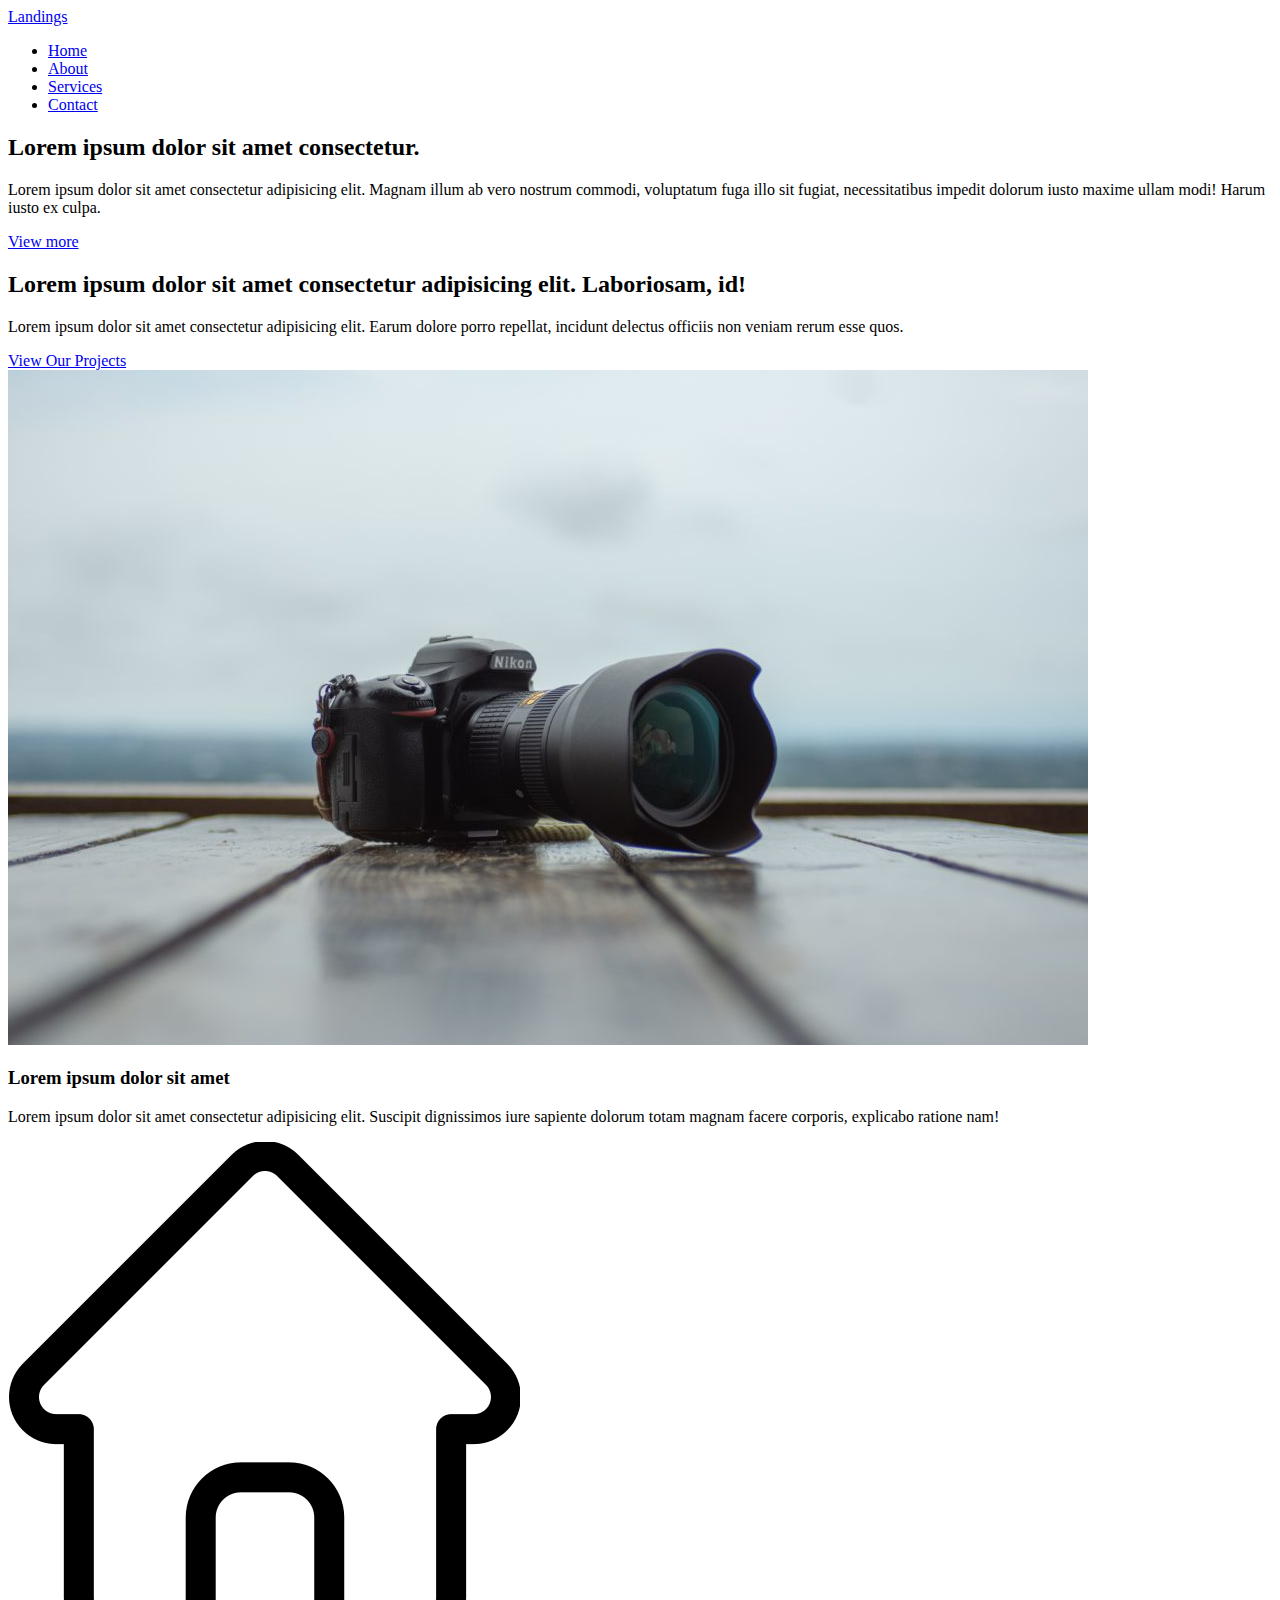
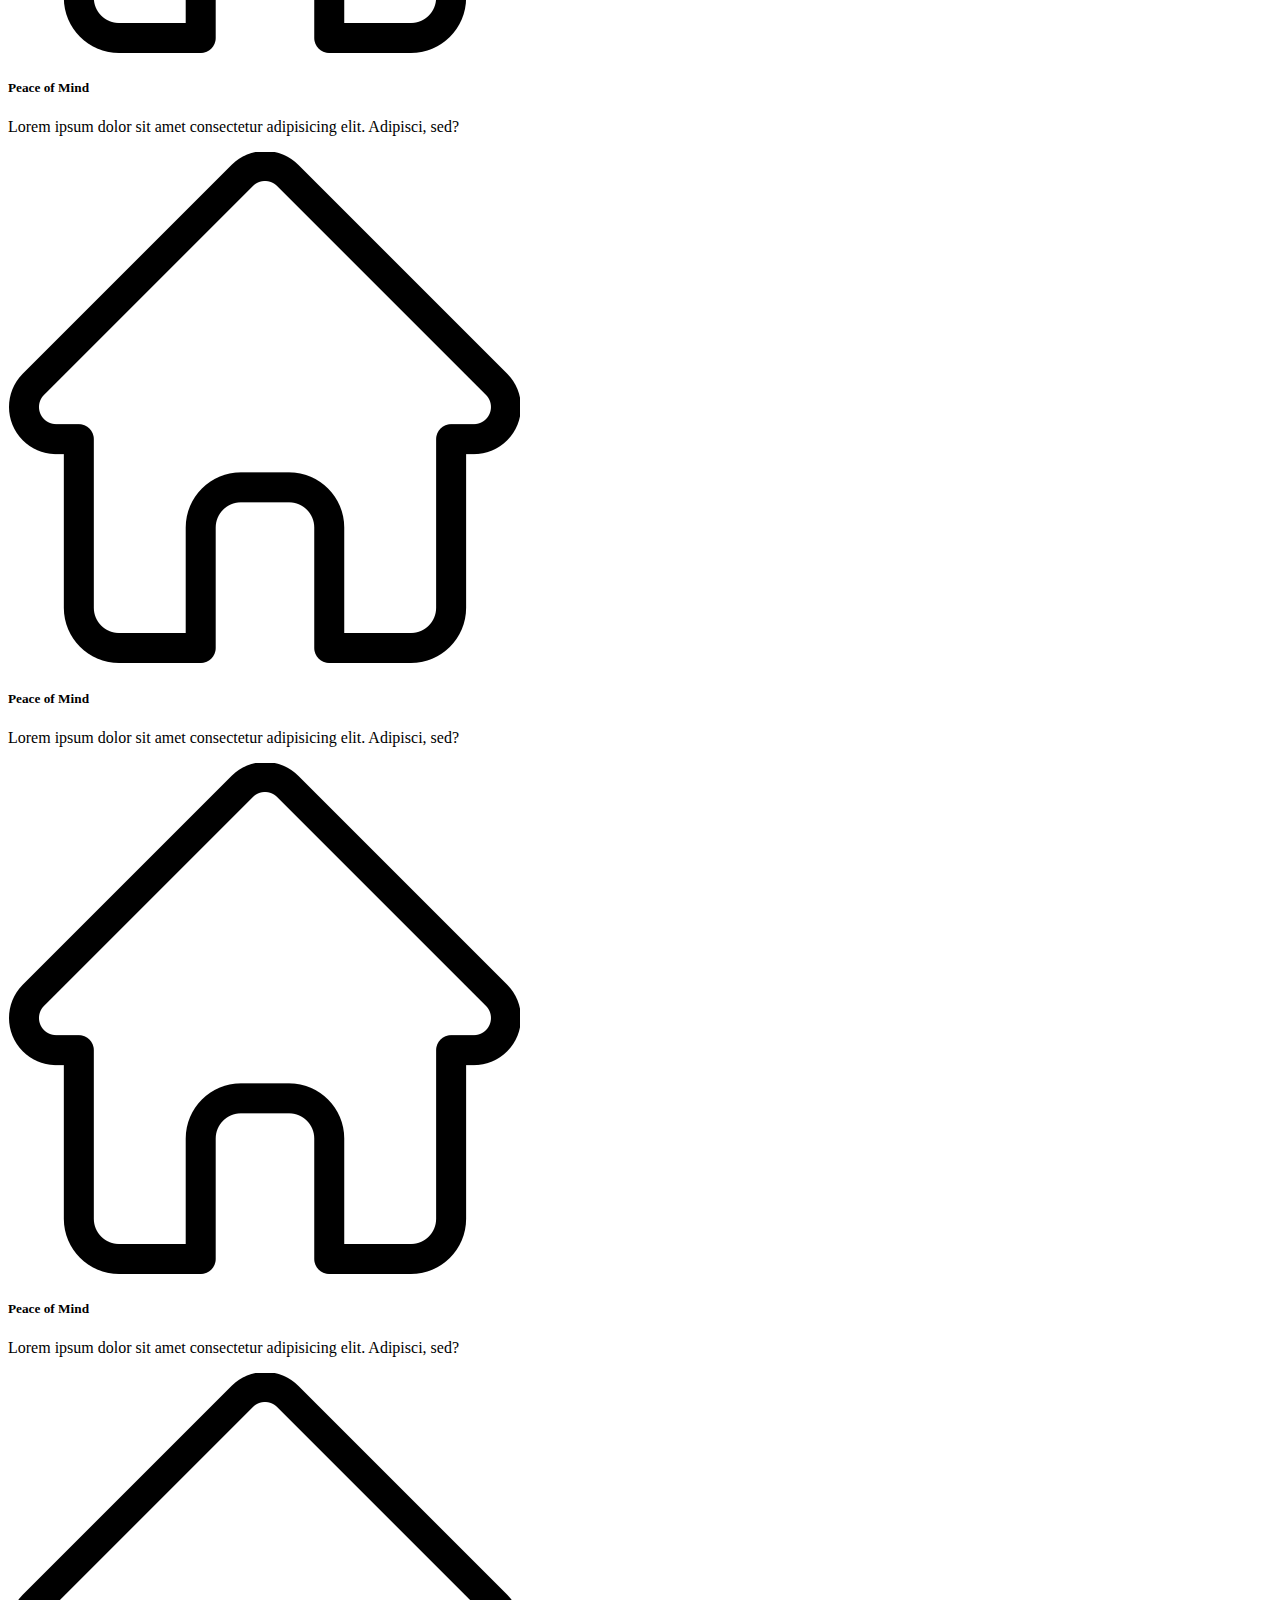
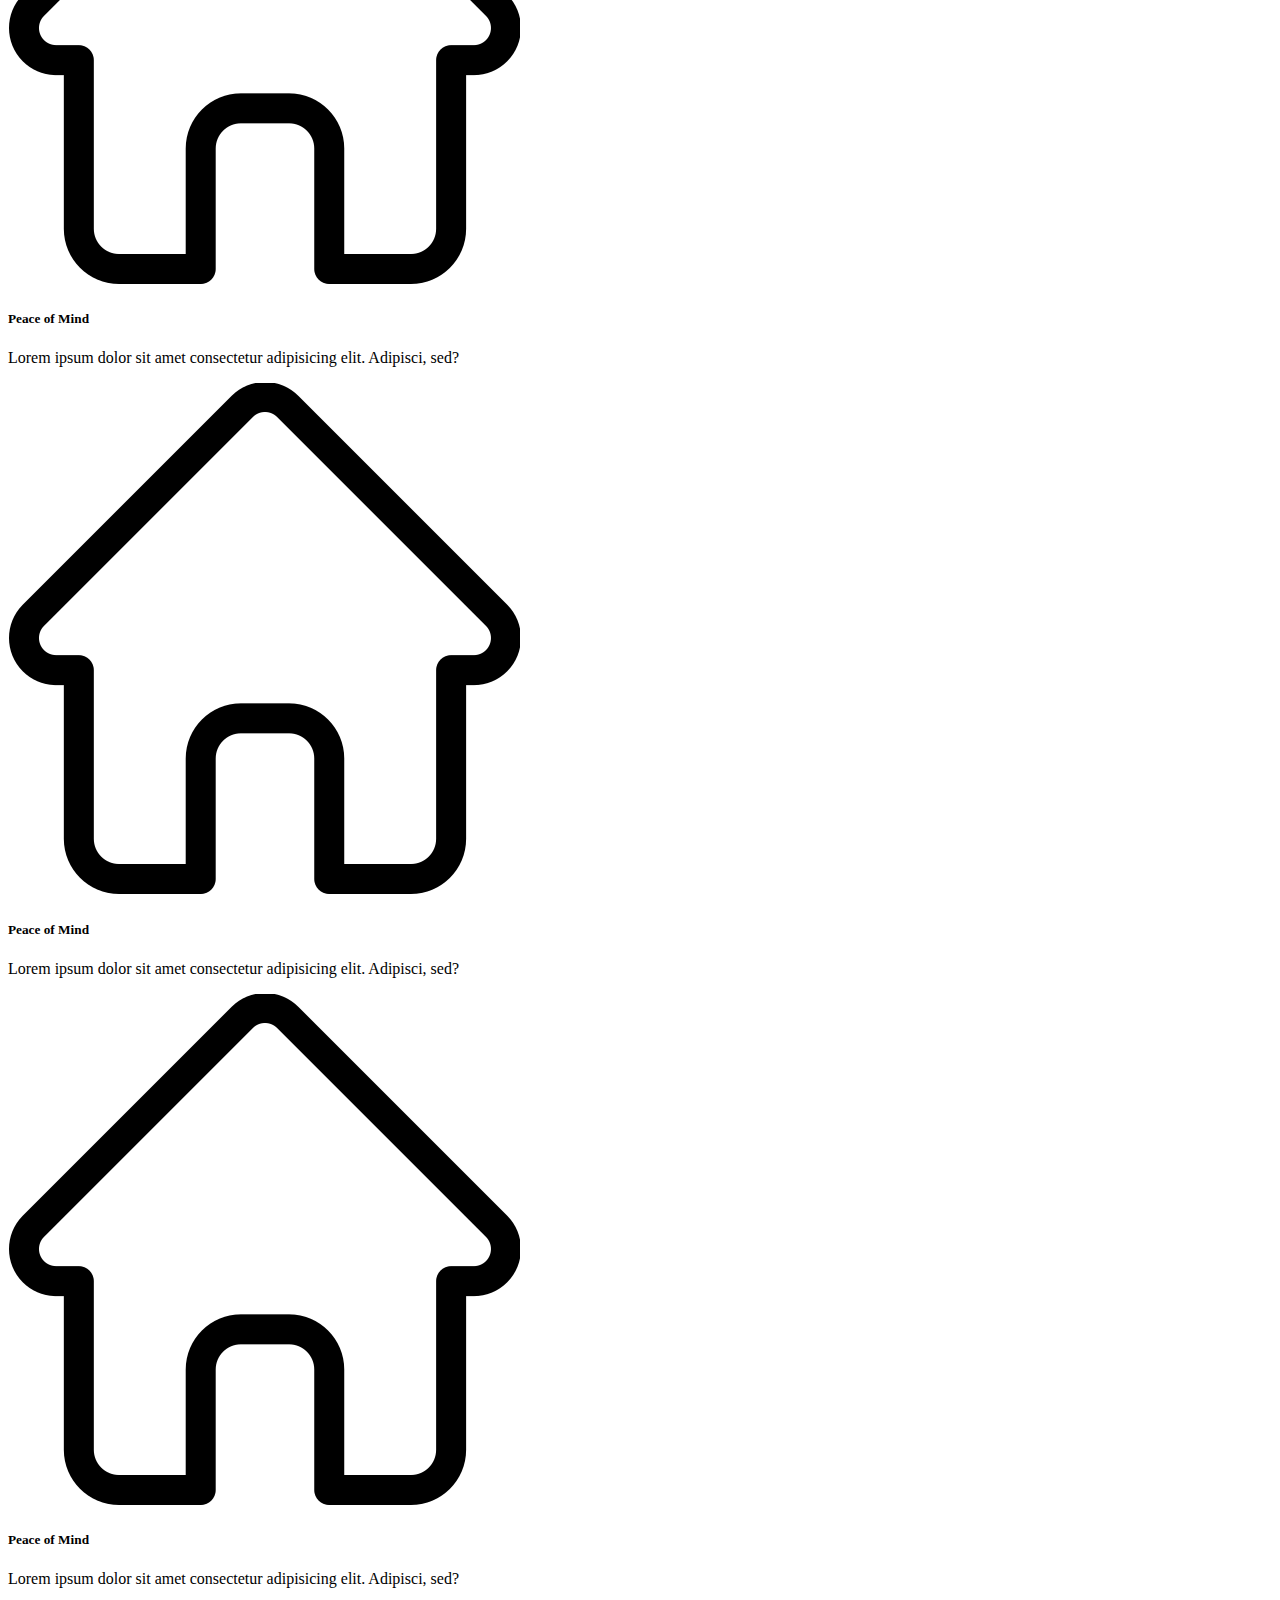
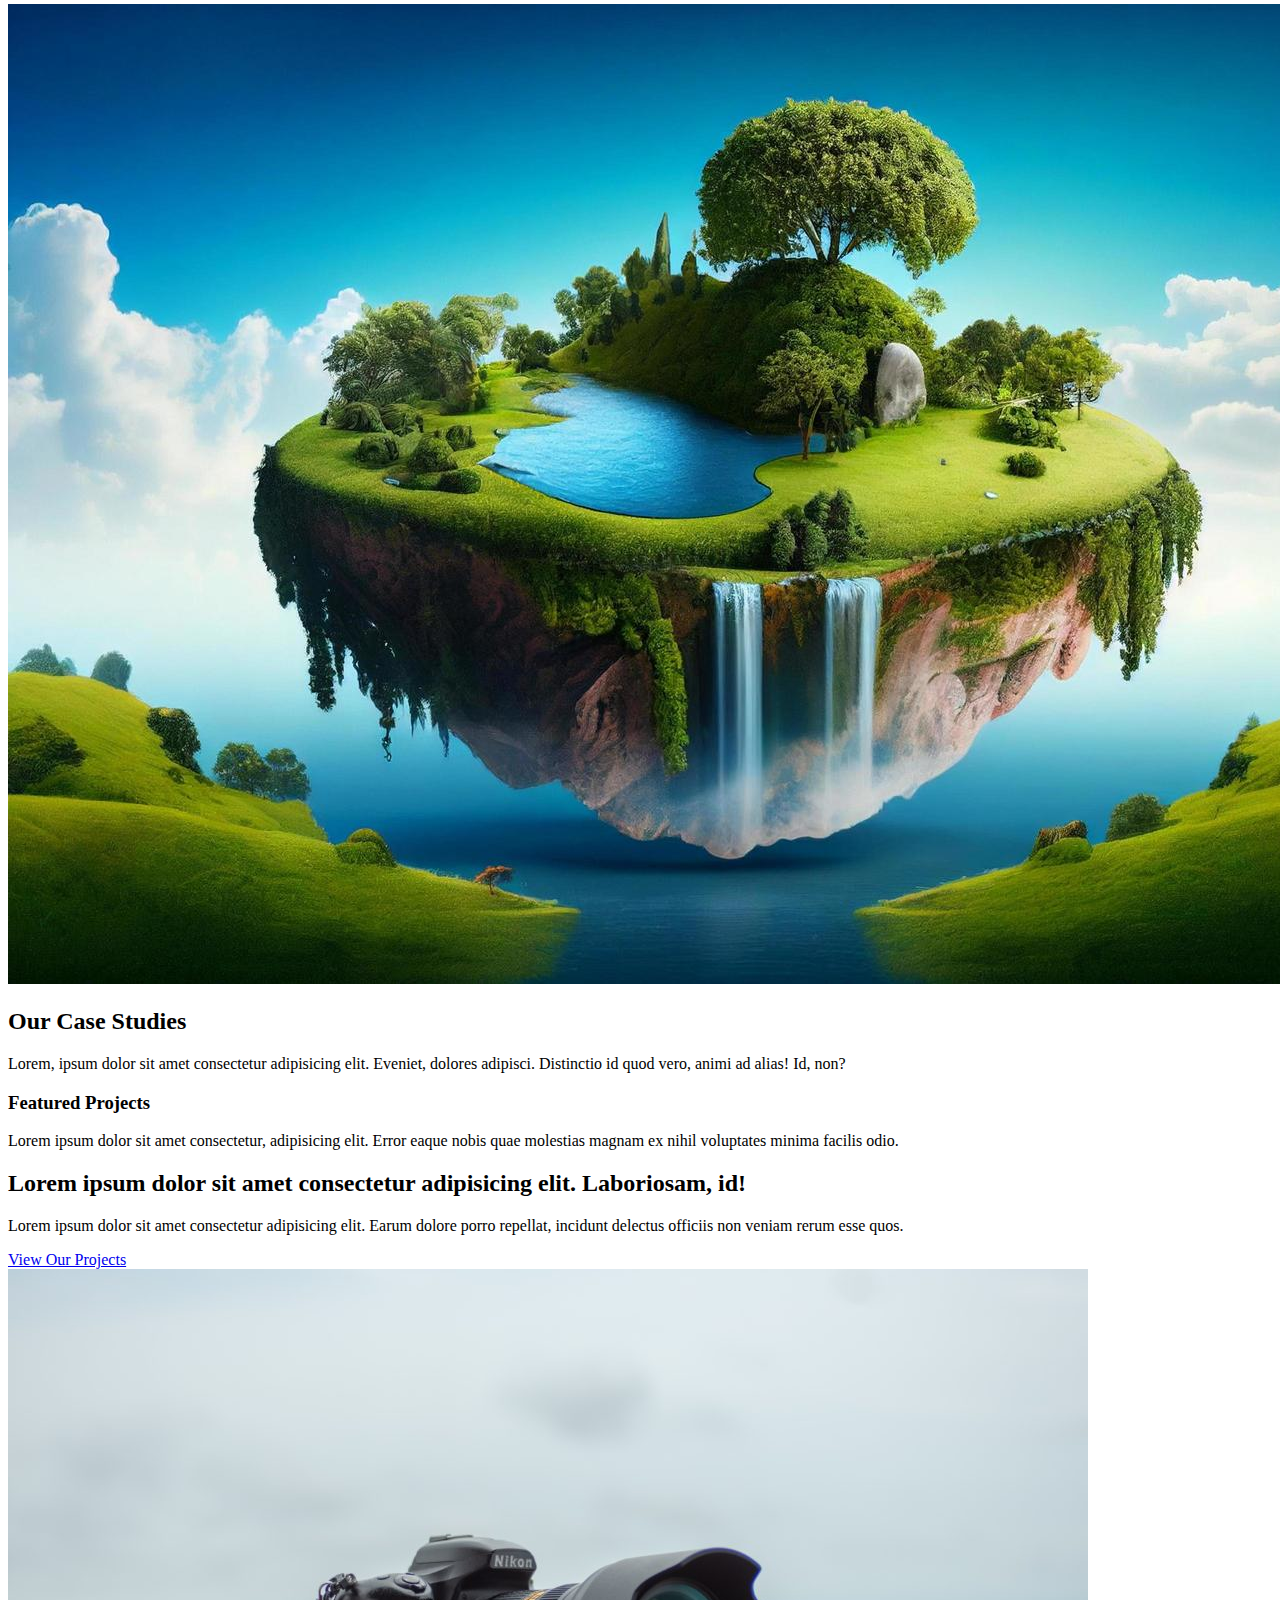
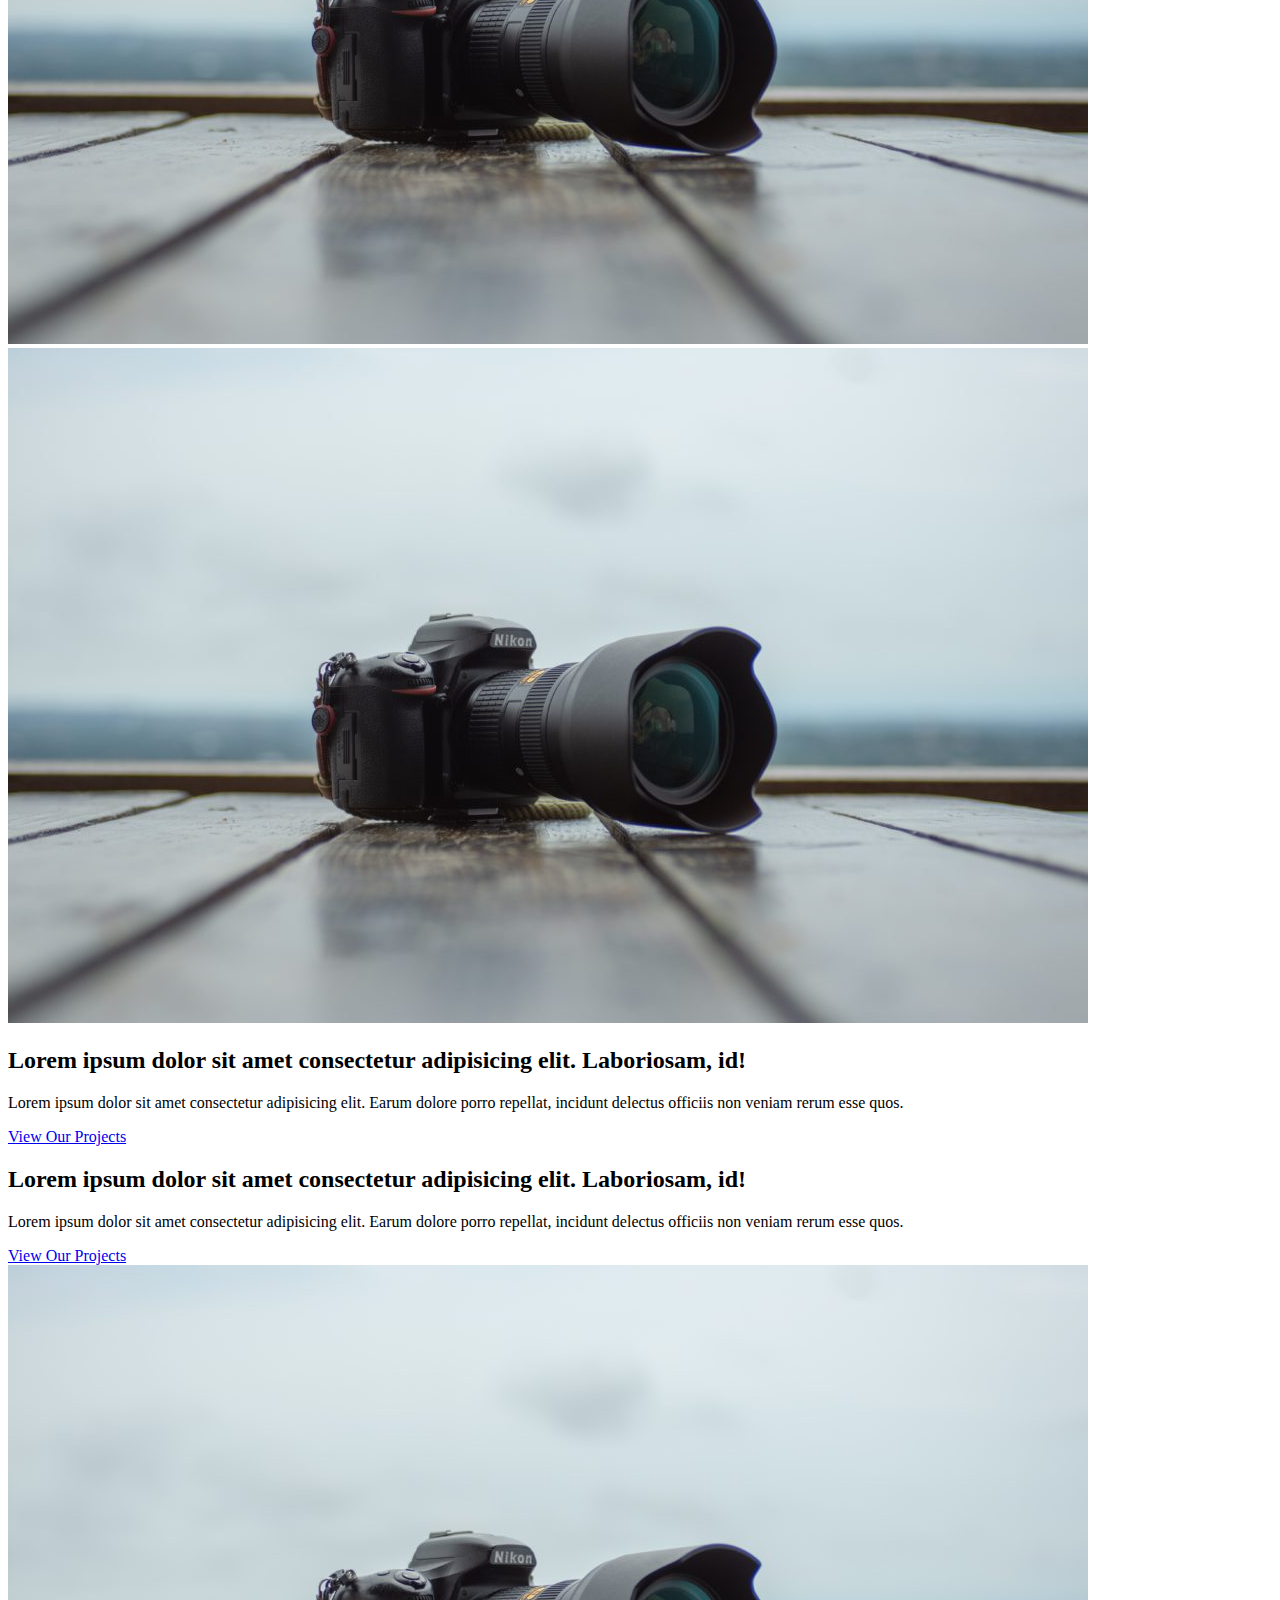
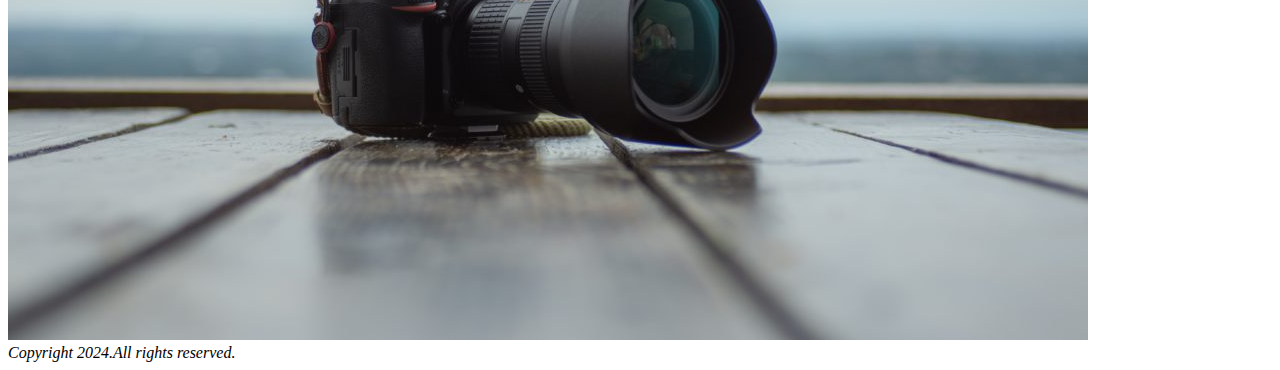
==== Day 1/index.html @ 16bc7459 "HTML & BEM structure" ====
<!DOCTYPE html>
<html lang="en">
  <head>
    <meta charset="UTF-8">
    <meta name="viewport" content="width=device-width, initial-scale=1.0">
    <title>Landings</title>
    <link rel="stylesheet" href="assets/css/style.css">
  </head>
  <body>
    <div class="container">
      <header class="head">
        <div class="head__logo">
          <a href="/" target="_self">Landings</a>
        </div>
        <div class="head__menu">
          <nav class="head__menu__nav">
            <ul class="nav-list">
              <li>
                <a href="/" target="_self">Home</a>
              </li>
              <li>
                <a href="/" target="_self">About</a>
              </li>
              <li>
                <a href="/" target="_self">Services</a>
              </li>
              <li>
                <a href="/" target="_self">Contact</a>
              </li>
            </ul>
          </nav>
        </div>
      </header>

      <section class="bnr-info">
        <div class="bnr-info__inner">
          <h2>Lorem ipsum dolor sit amet consectetur.</h2>
          <p>
            Lorem ipsum dolor sit amet consectetur adipisicing elit. Magnam
            illum ab vero nostrum commodi, voluptatum fuga illo sit fugiat,
            necessitatibus impedit dolorum iusto maxime ullam modi! Harum iusto
            ex culpa.
          </p>
          <div class="main-btn">
            <a href="/" target="_self">View more</a>
          </div>
        </div>
      </section>

      <main>
        <section class="about">
          <div class="blog-info">
            <h2>
              Lorem ipsum dolor sit amet consectetur adipisicing elit.
              Laboriosam, id!
            </h2>
            <p>
              Lorem ipsum dolor sit amet consectetur adipisicing elit. Earum
              dolore porro repellat, incidunt delectus officiis non veniam rerum
              esse quos.
            </p>
            <div class="main-btn">
              <a href="/" target="_self">View Our Projects</a>
            </div>
          </div>
          <div class="blog-img">
            <img
              src="assets/img/digital_camera_photo-1080x675.jpg"
              alt="about-img"
            >
          </div>
        </section>

        <section class="services">
          <div class="compo-title">
            <h3>Lorem ipsum dolor sit amet</h3>
            <p>
              Lorem ipsum dolor sit amet consectetur adipisicing elit. Suscipit
              dignissimos iure sapiente dolorum totam magnam facere corporis,
              explicabo ratione nam!
            </p>
          </div>
          <div class="services__container">
            <div class="services__container__box">
              <div class="icon-box">
                <img src="assets/img/1946488.png" alt="icon">
              </div>
              <h5>Peace of Mind</h5>
              <p>
                Lorem ipsum dolor sit amet consectetur adipisicing elit.
                Adipisci, sed?
              </p>
            </div>
            <div class="services__container__box">
              <div class="icon-box">
                <img src="assets/img/1946488.png" alt="icon" >
              </div>
              <h5>Peace of Mind</h5>
              <p>
                Lorem ipsum dolor sit amet consectetur adipisicing elit.
                Adipisci, sed?
              </p>
            </div>
            <div class="services__container__box">
              <div class="icon-box">
                <img src="assets/img/1946488.png" alt="icon" >
              </div>
              <h5>Peace of Mind</h5>
              <p>
                Lorem ipsum dolor sit amet consectetur adipisicing elit.
                Adipisci, sed?
              </p>
            </div>
            <div class="services__container__box">
              <div class="icon-box">
                <img src="assets/img/1946488.png" alt="icon" >
              </div>
              <h5>Peace of Mind</h5>
              <p>
                Lorem ipsum dolor sit amet consectetur adipisicing elit.
                Adipisci, sed?
              </p>
            </div>
            <div class="services__container__box">
              <div class="icon-box">
                <img src="assets/img/1946488.png" alt="icon" >
              </div>
              <h5>Peace of Mind</h5>
              <p>
                Lorem ipsum dolor sit amet consectetur adipisicing elit.
                Adipisci, sed?
              </p>
            </div>
            <div class="services__container__box">
              <div class="icon-box">
                <img src="assets/img/1946488.png" alt="icon" >
              </div>
              <h5>Peace of Mind</h5>
              <p>
                Lorem ipsum dolor sit amet consectetur adipisicing elit.
                Adipisci, sed?
              </p>
            </div>
          </div>
        </section>

        <section class="video-container">
          <div class="video-container__bg">
            <img
              src="assets/img/fantasy-island-with-waterfalls-3d-illustration-elements-of-this-image-furnished-by-nasa-generative-ai-free-photo.jpg"
              alt="video-img"
            >
          </div>
          <div class="compo-title">
            <h2>Our Case Studies</h2>
            <p>
              Lorem, ipsum dolor sit amet consectetur adipisicing elit. Eveniet,
              dolores adipisci. Distinctio id quod vero, animi ad alias! Id,
              non?
            </p>
          </div>
        </section>

        <section class="featured">
          <div class="compo-title">
            <h3>Featured Projects</h3>
            <p>
              Lorem ipsum dolor sit amet consectetur, adipisicing elit. Error
              eaque nobis quae molestias magnam ex nihil voluptates minima
              facilis odio.
            </p>
          </div>
          <div class="featured__blog">
            <div class="blog-info">
              <h2>
                Lorem ipsum dolor sit amet consectetur adipisicing elit.
                Laboriosam, id!
              </h2>
              <p>
                Lorem ipsum dolor sit amet consectetur adipisicing elit. Earum
                dolore porro repellat, incidunt delectus officiis non veniam
                rerum esse quos.
              </p>
              <div class="main-btn">
                <a href="/" target="_self">View Our Projects</a>
              </div>
            </div>
            <div class="blog-img">
              <img
                src="assets/img/digital_camera_photo-1080x675.jpg"
                alt="about-img"
              >
            </div>
          </div>
          <div class="featured__blog">
            <div class="blog-img">
              <img
                src="assets/img/digital_camera_photo-1080x675.jpg"
                alt="about-img"
              >
            </div>
            <div class="blog-info">
              <h2>
                Lorem ipsum dolor sit amet consectetur adipisicing elit.
                Laboriosam, id!
              </h2>
              <p>
                Lorem ipsum dolor sit amet consectetur adipisicing elit. Earum
                dolore porro repellat, incidunt delectus officiis non veniam
                rerum esse quos.
              </p>
              <div class="main-btn">
                <a href="/" target="_self">View Our Projects</a>
              </div>
            </div>
          </div>
          <div class="featured__blog">
            <div class="blog-info">
              <h2>
                Lorem ipsum dolor sit amet consectetur adipisicing elit.
                Laboriosam, id!
              </h2>
              <p>
                Lorem ipsum dolor sit amet consectetur adipisicing elit. Earum
                dolore porro repellat, incidunt delectus officiis non veniam
                rerum esse quos.
              </p>
              <div class="main-btn">
                <a href="/" target="_self">View Our Projects</a>
              </div>
            </div>
            <div class="blog-img">
              <img
                src="assets/img/digital_camera_photo-1080x675.jpg"
                alt="about-img"
              >
            </div>
          </div>
        </section>
      </main>

      <footer class="bg-blue">
        <address>Copyright 2024.All rights reserved.</address>
      </footer>
    </div>
  </body>
</html>
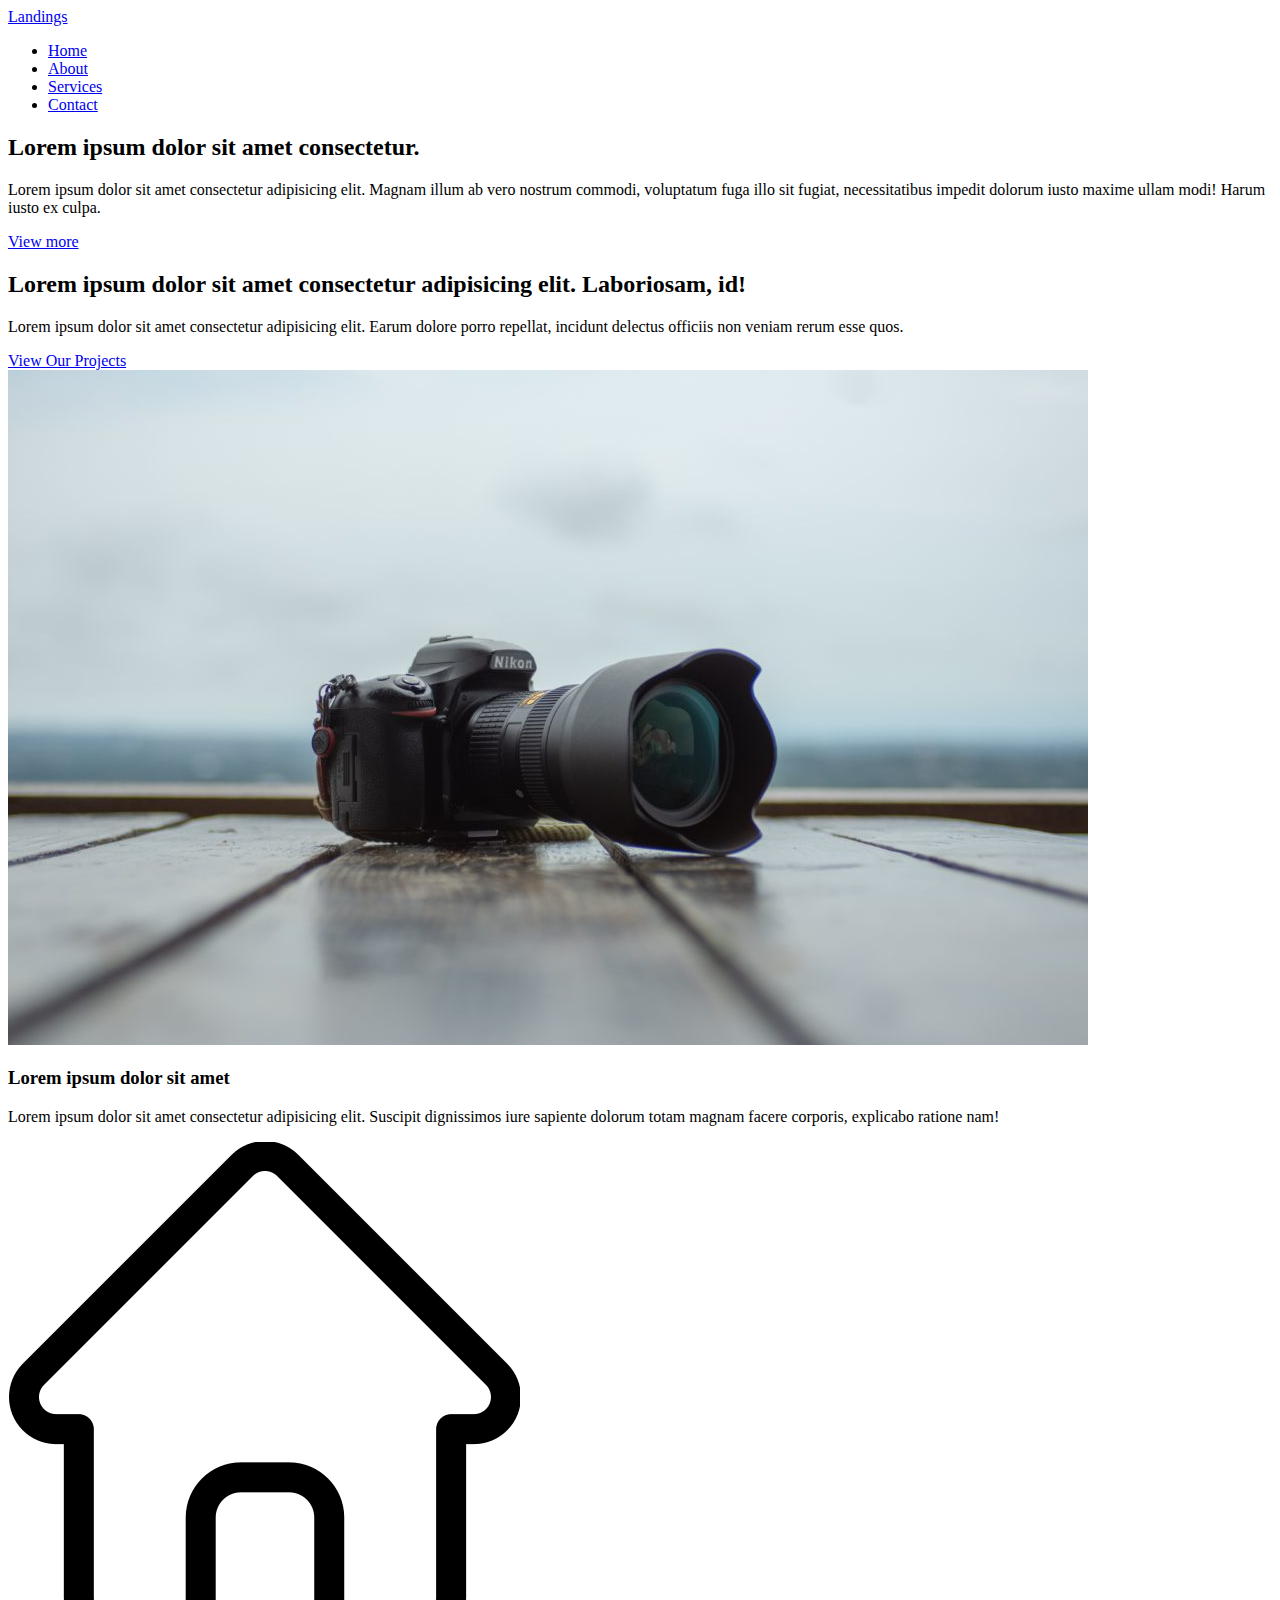
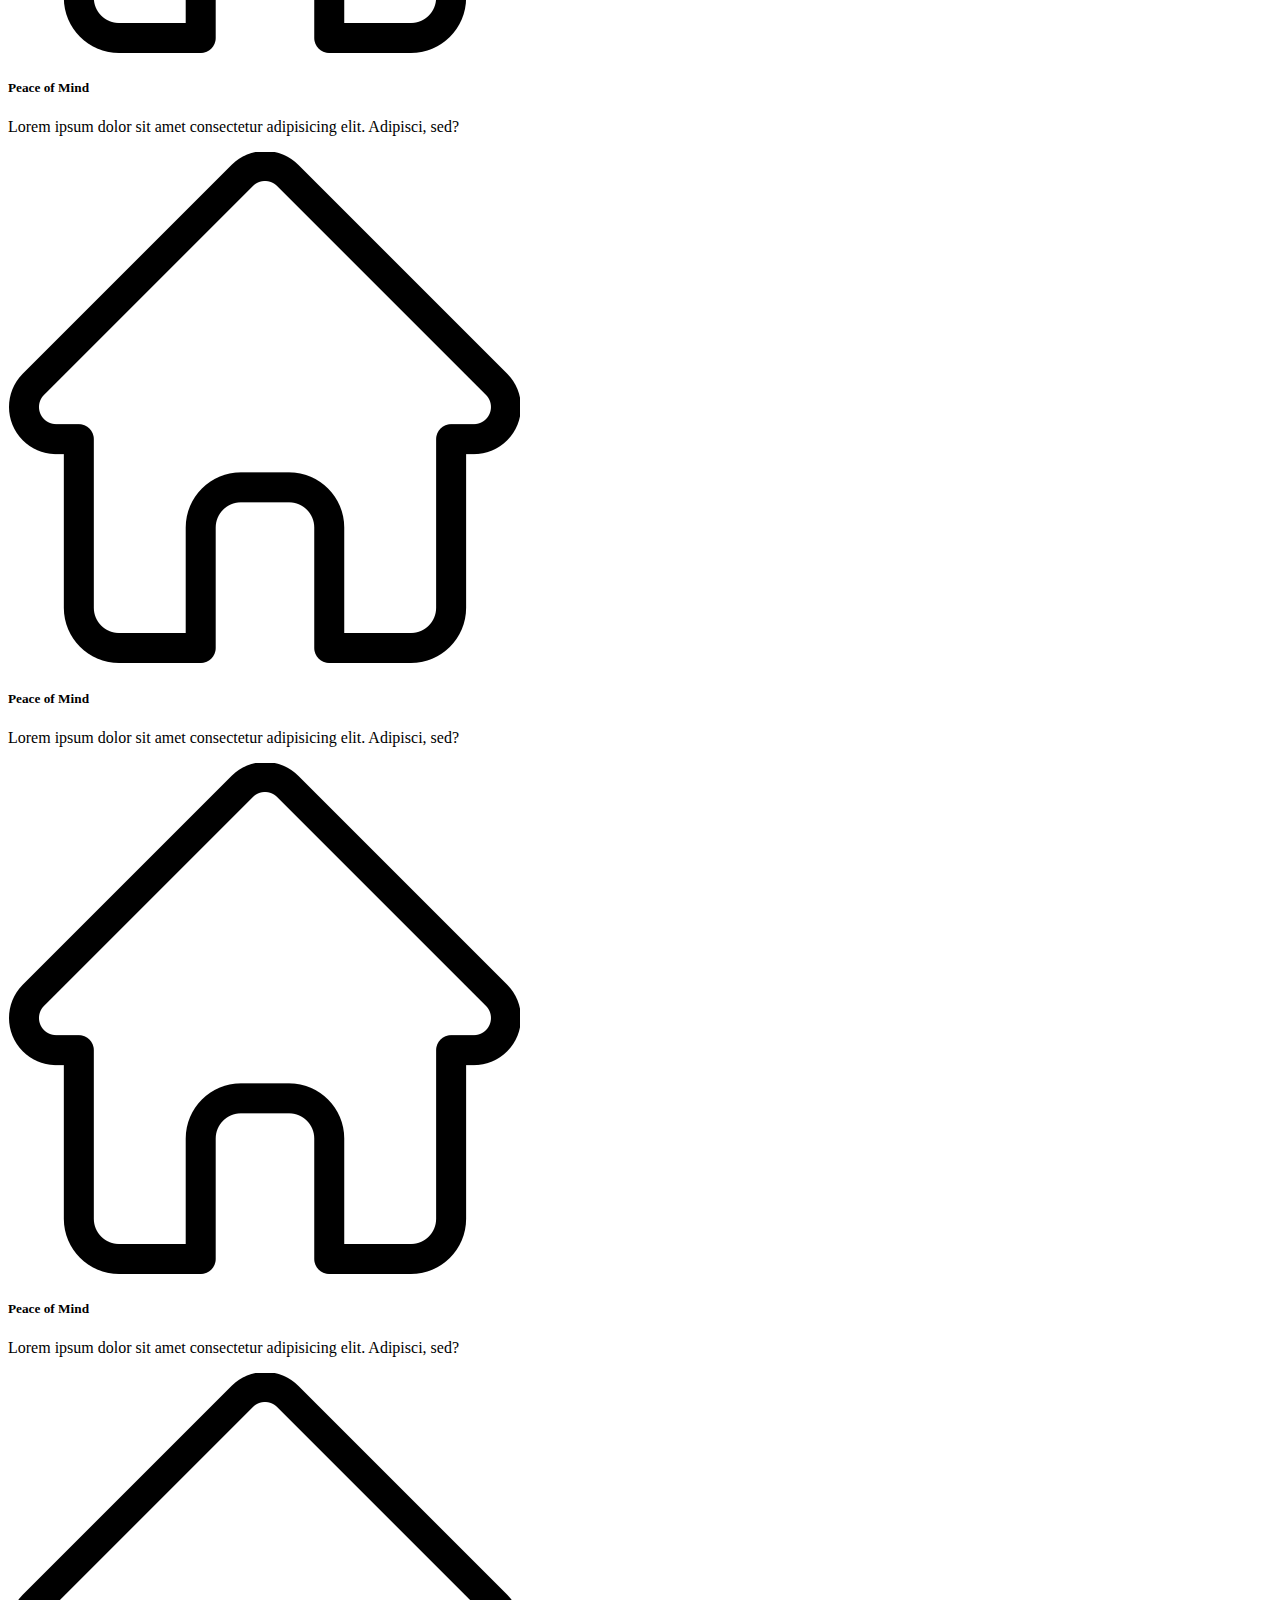
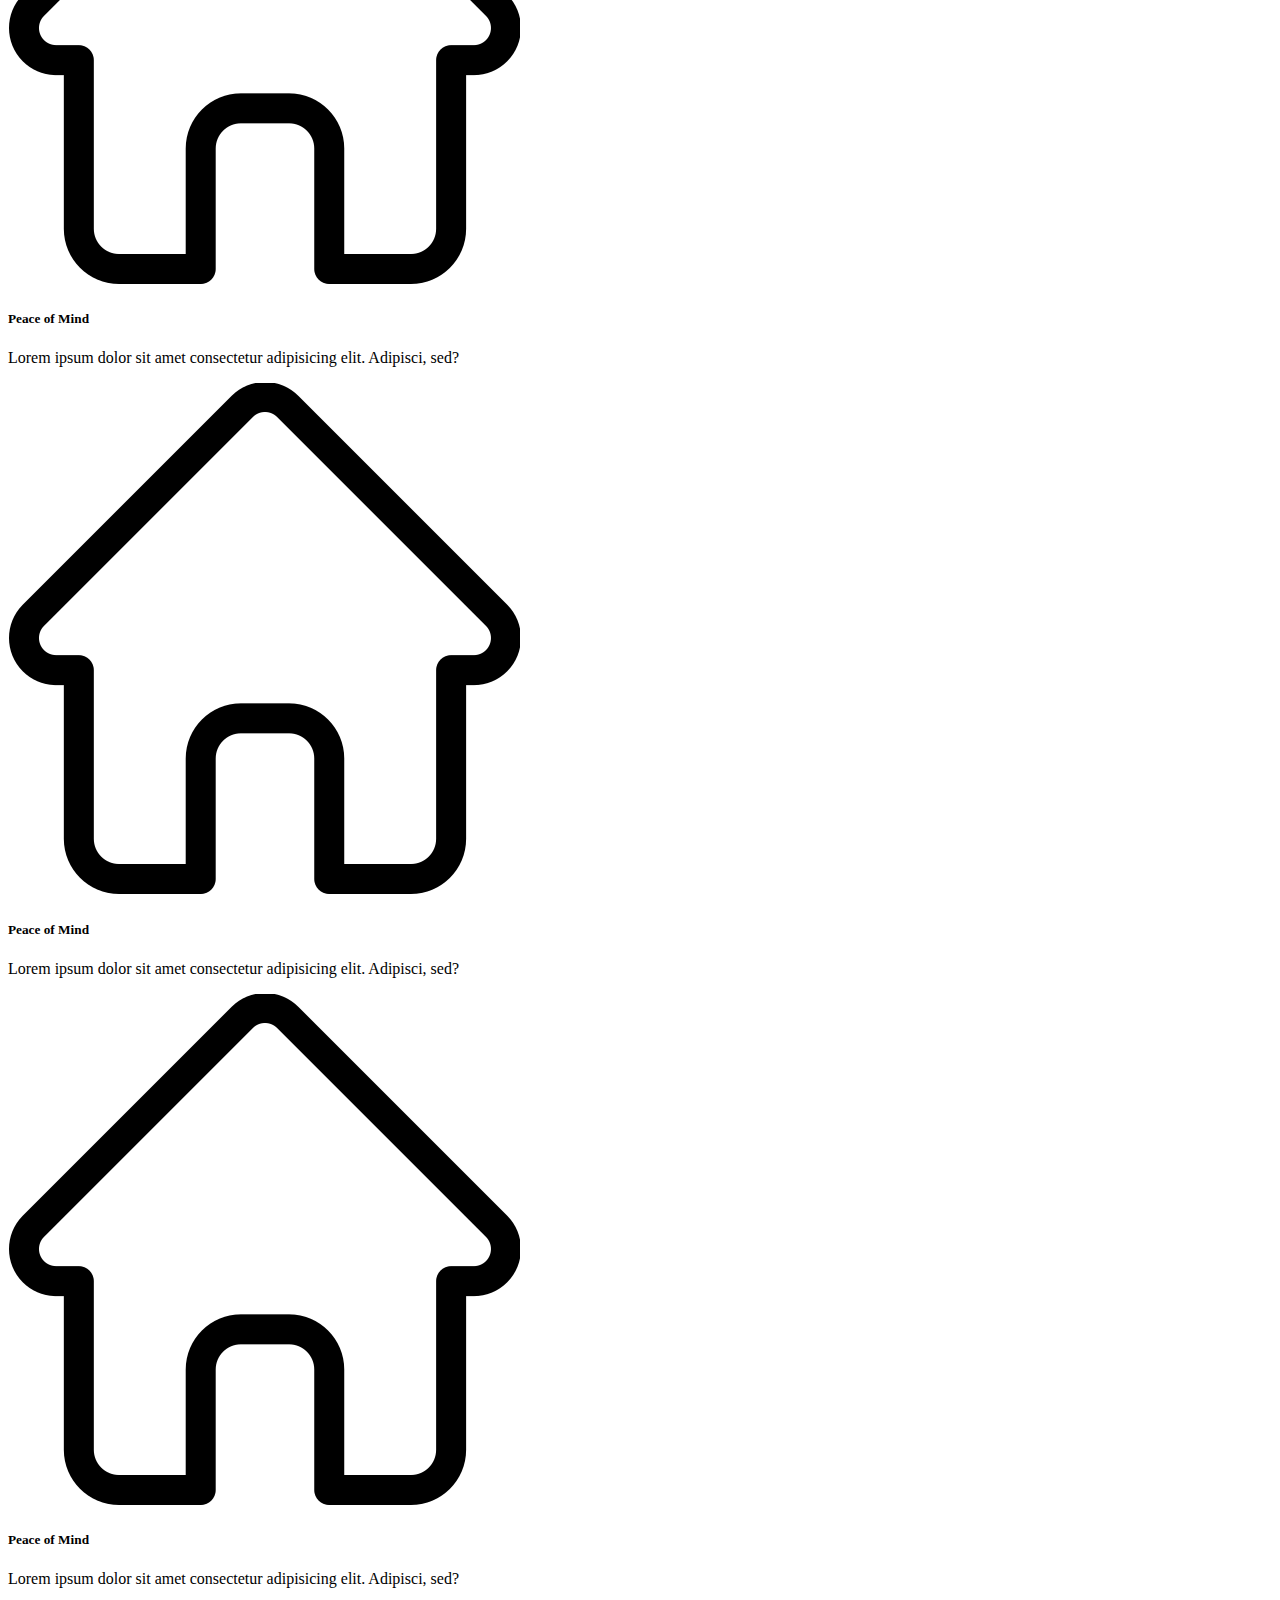
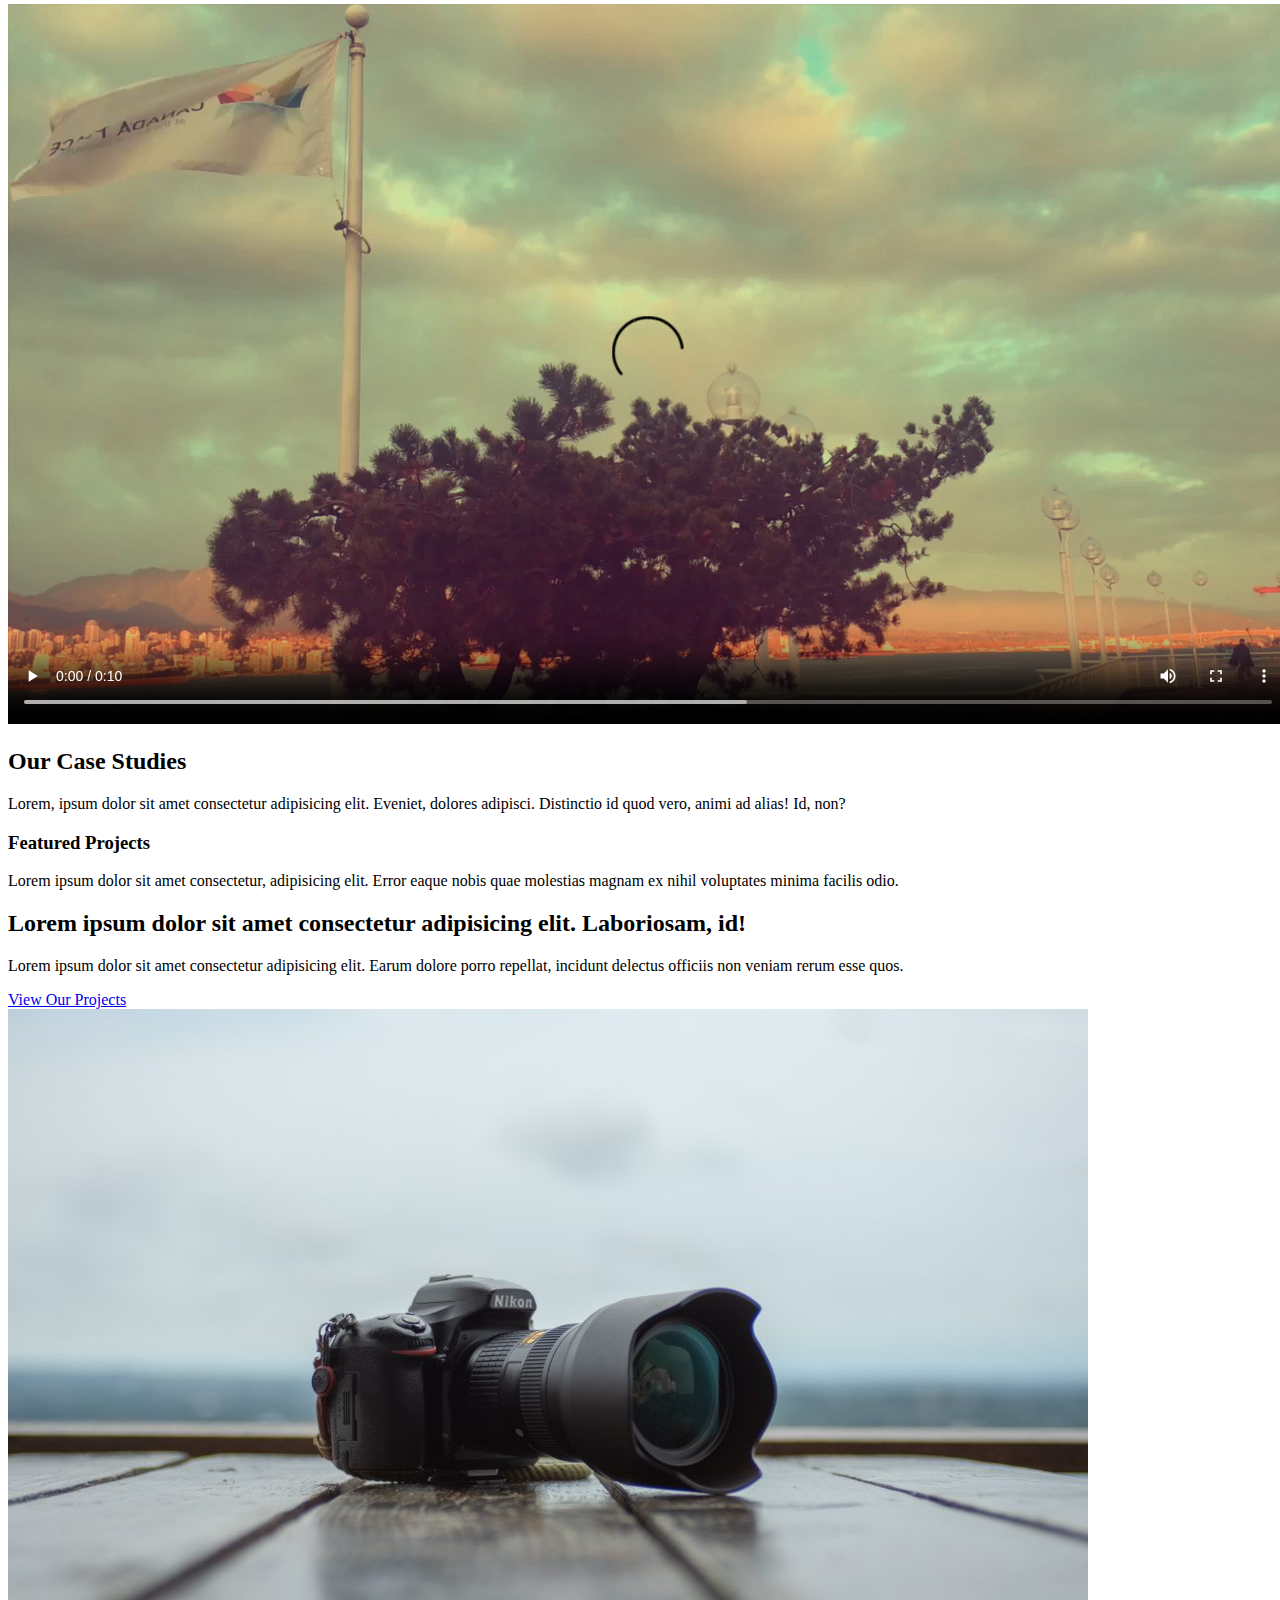
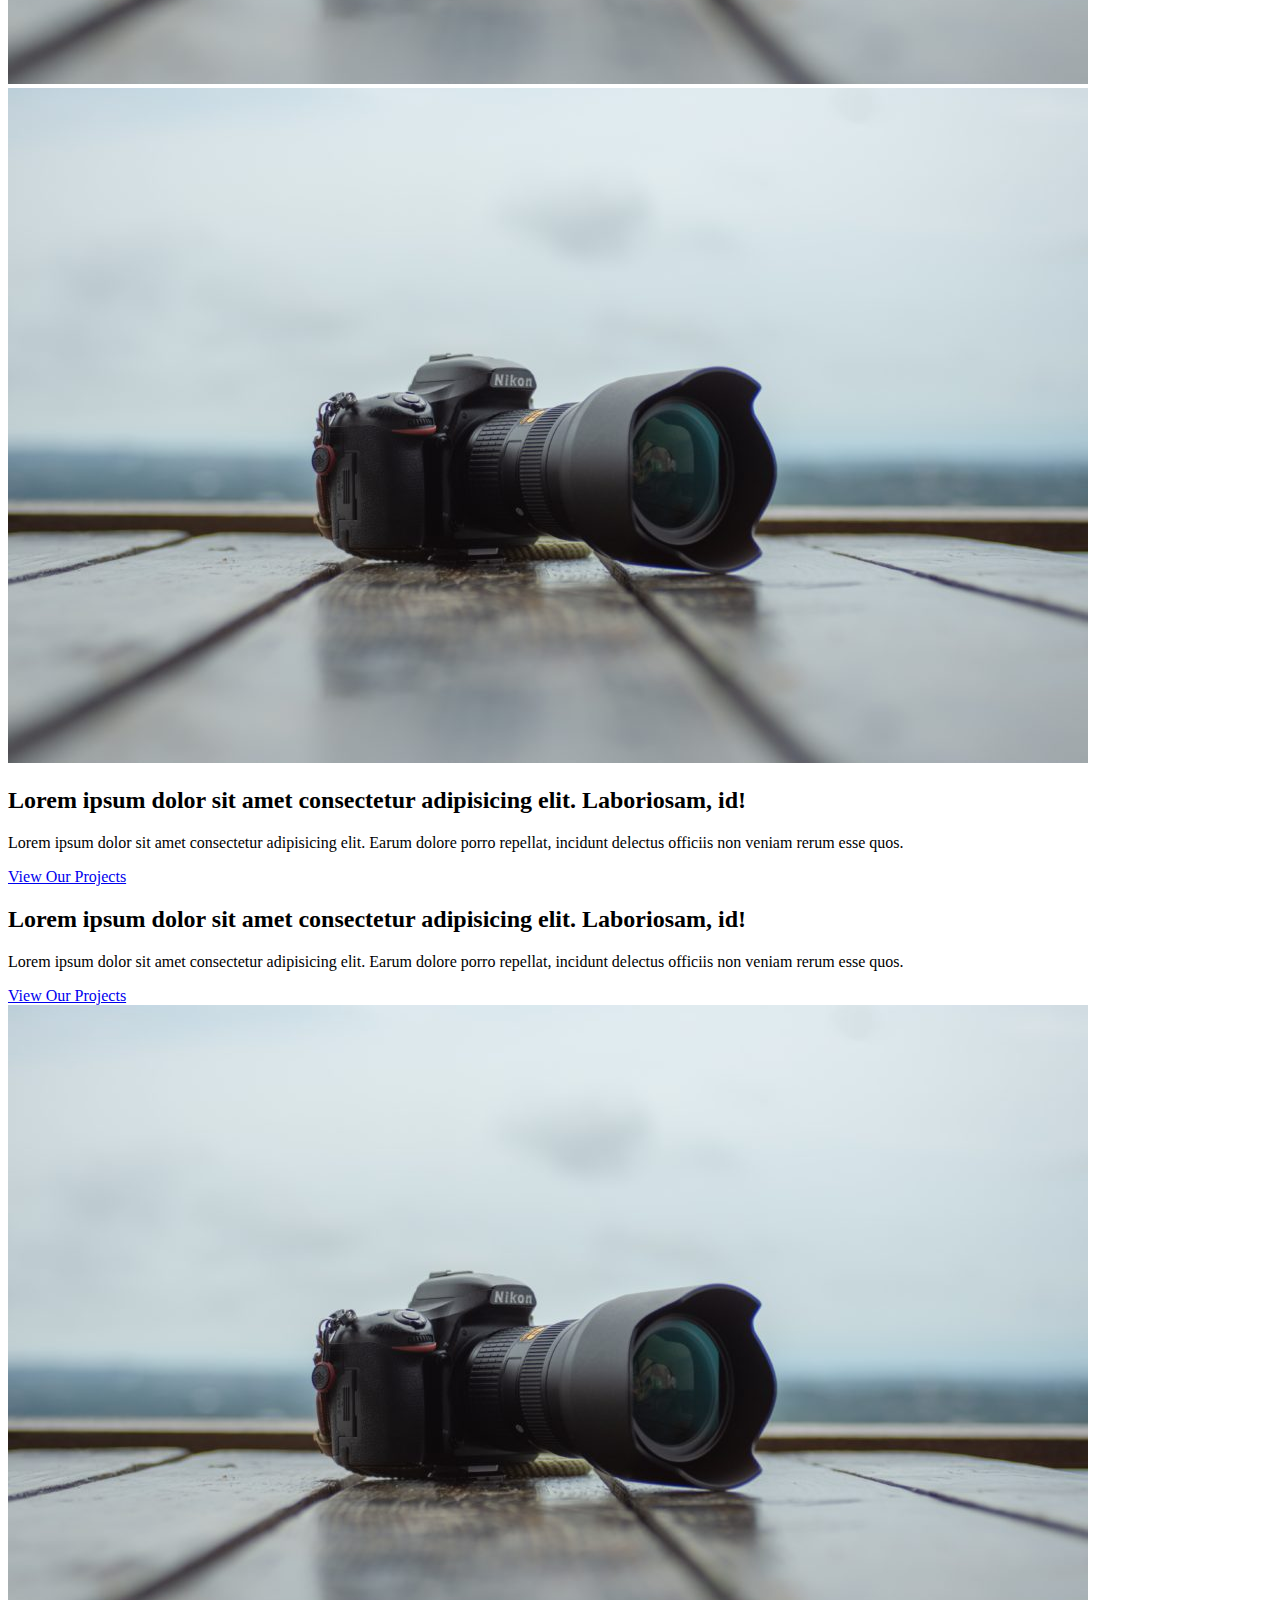
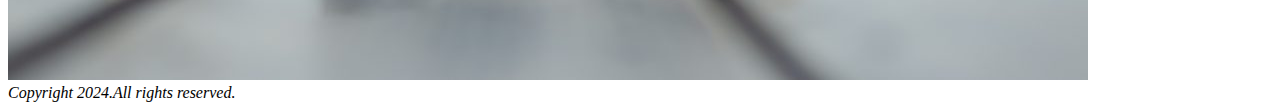
==== commit e7abda19: "day 2 first assign" ====
--- a/Day 1/index.html
+++ b/Day 1/index.html
@@ -146,10 +146,7 @@
 
         <section class="video-container">
           <div class="video-container__bg">
-            <img
-              src="assets/img/fantasy-island-with-waterfalls-3d-illustration-elements-of-this-image-furnished-by-nasa-generative-ai-free-photo.jpg"
-              alt="video-img"
-            >
+            <video src="assets/video/10_second_video.mp4" controls></video>
           </div>
           <div class="compo-title">
             <h2>Our Case Studies</h2>
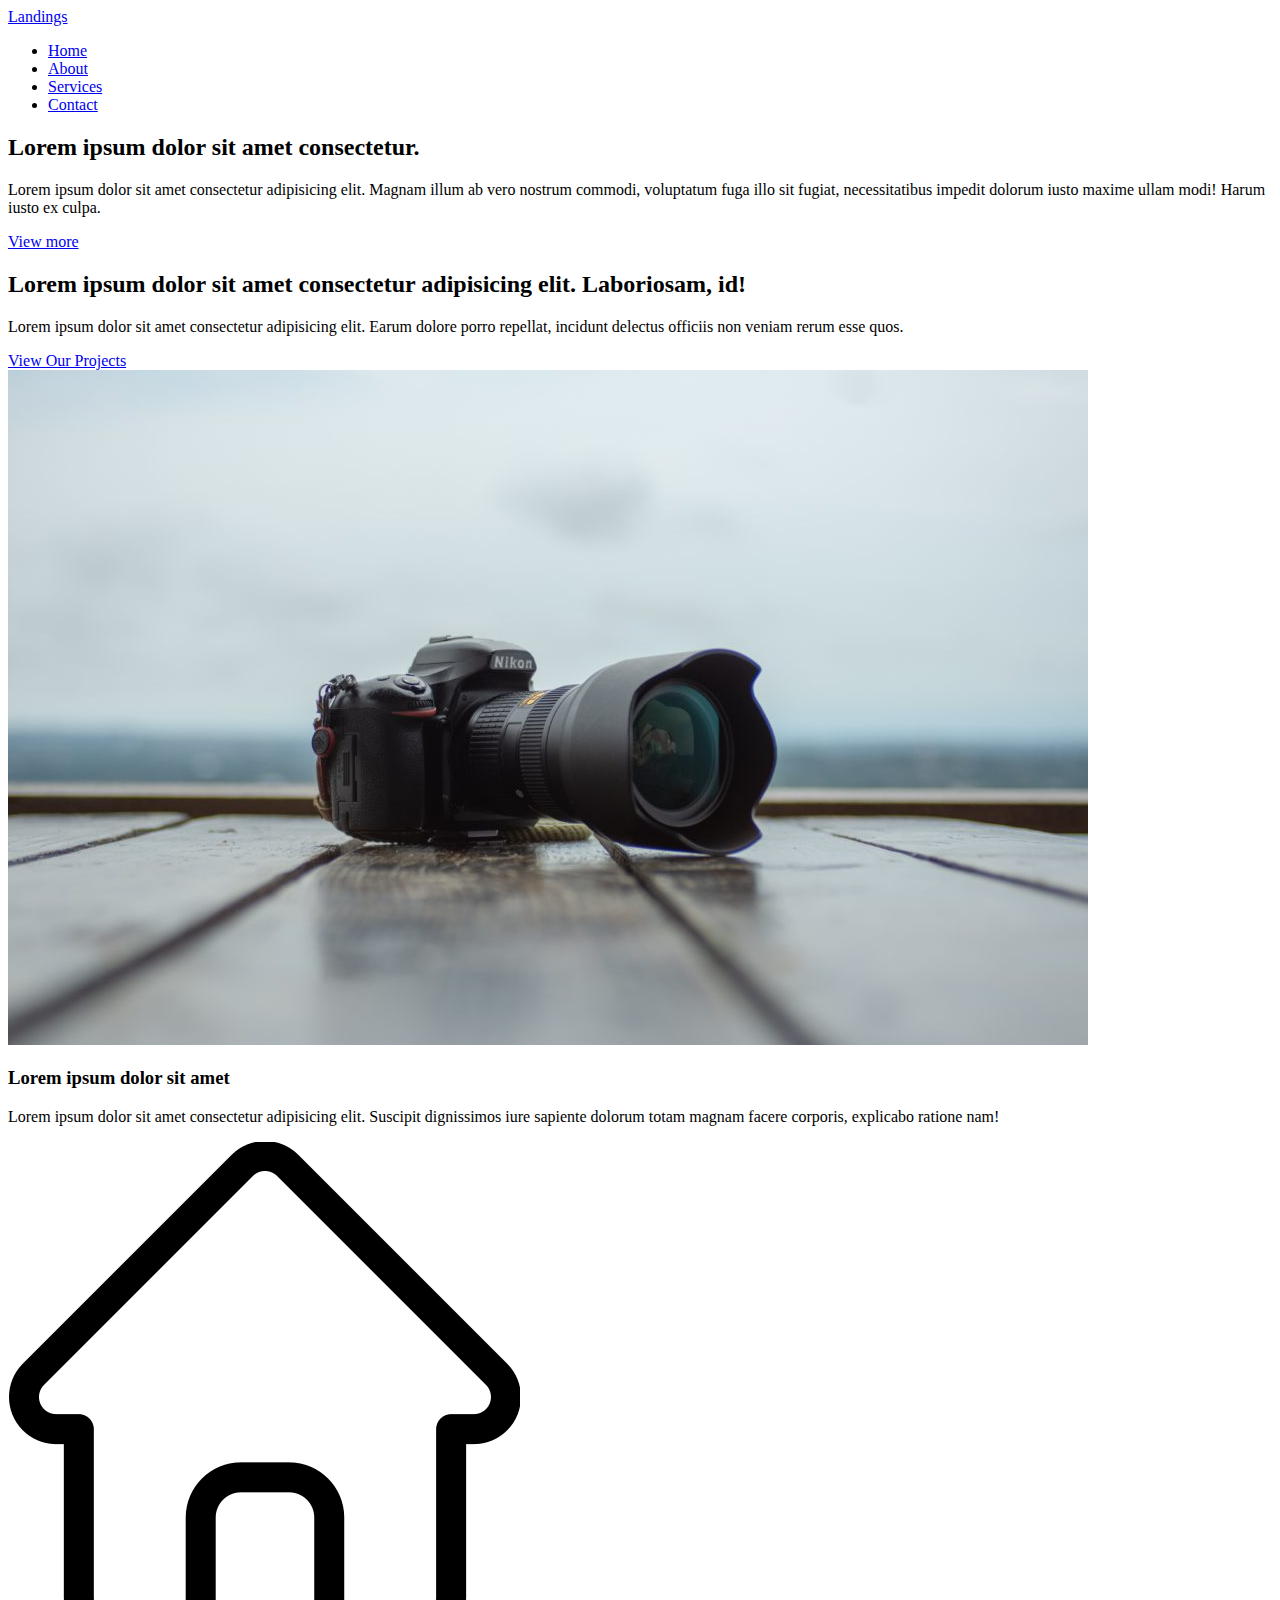
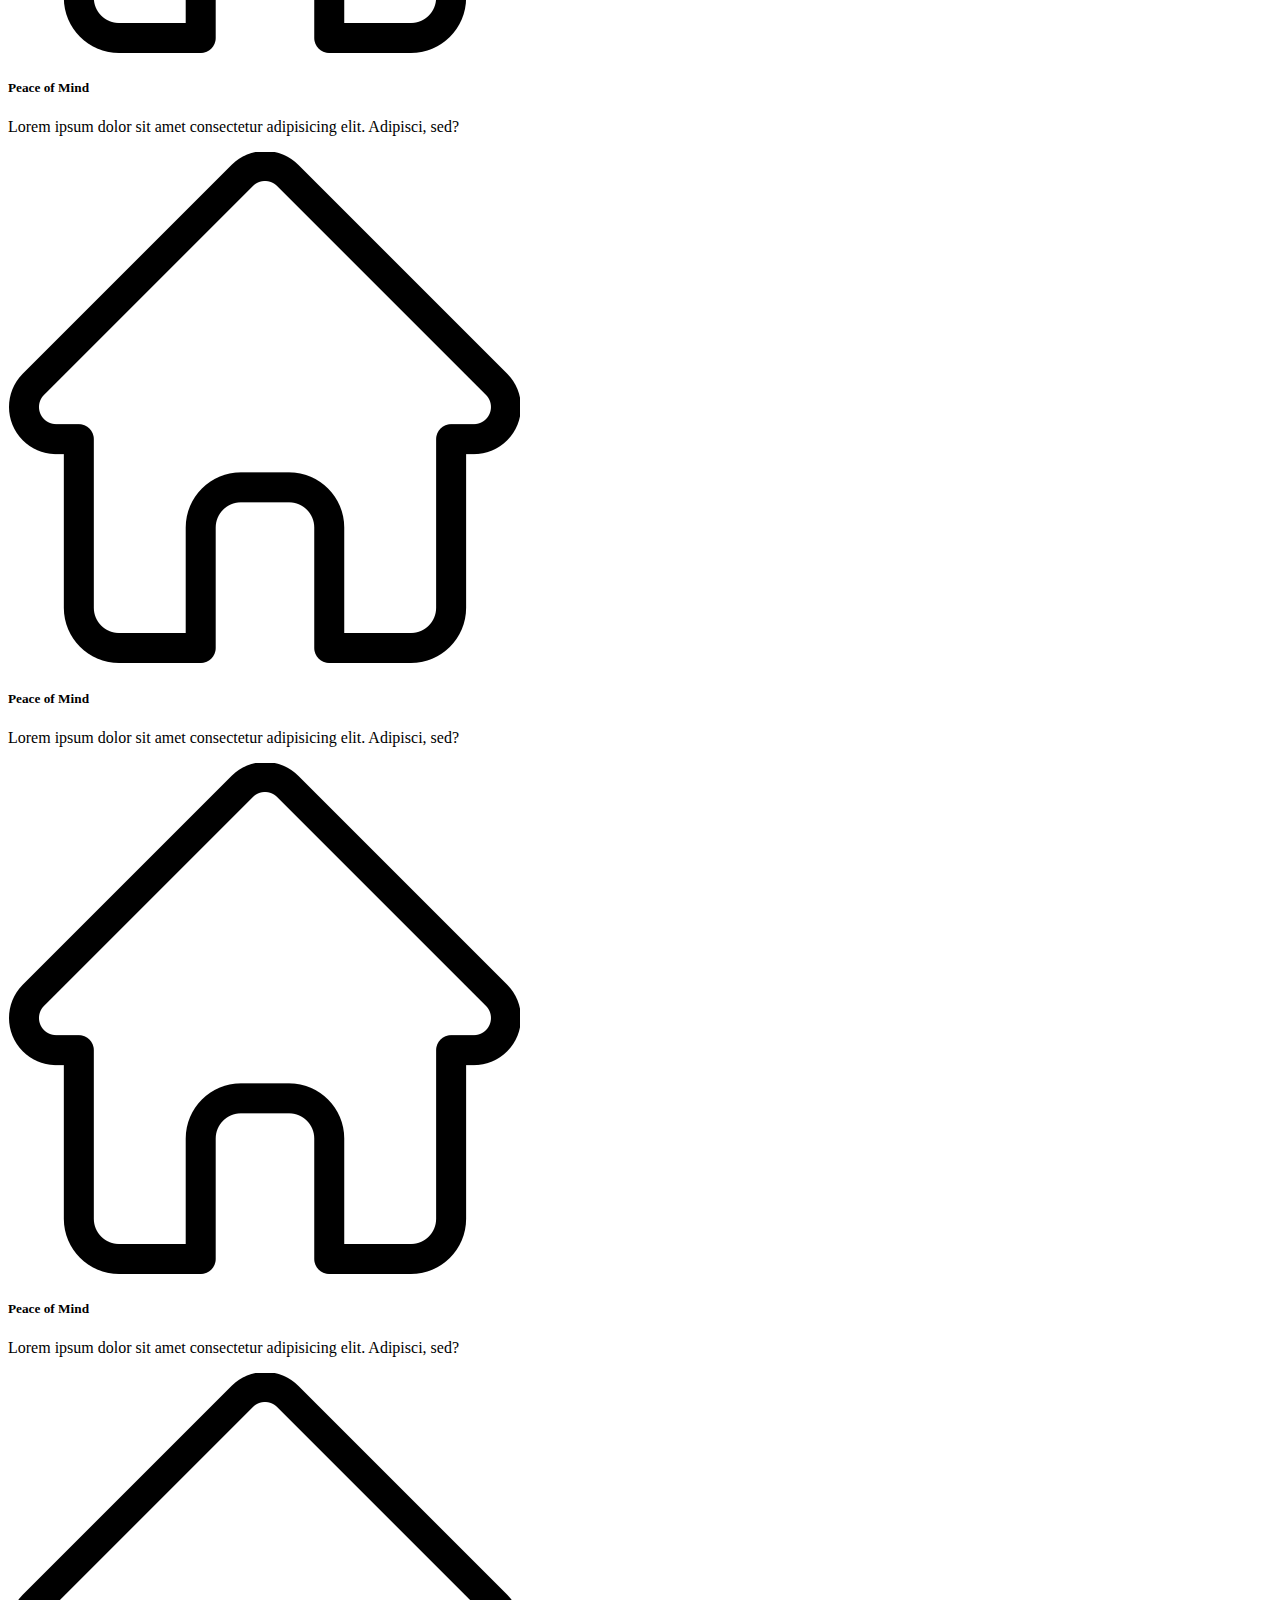
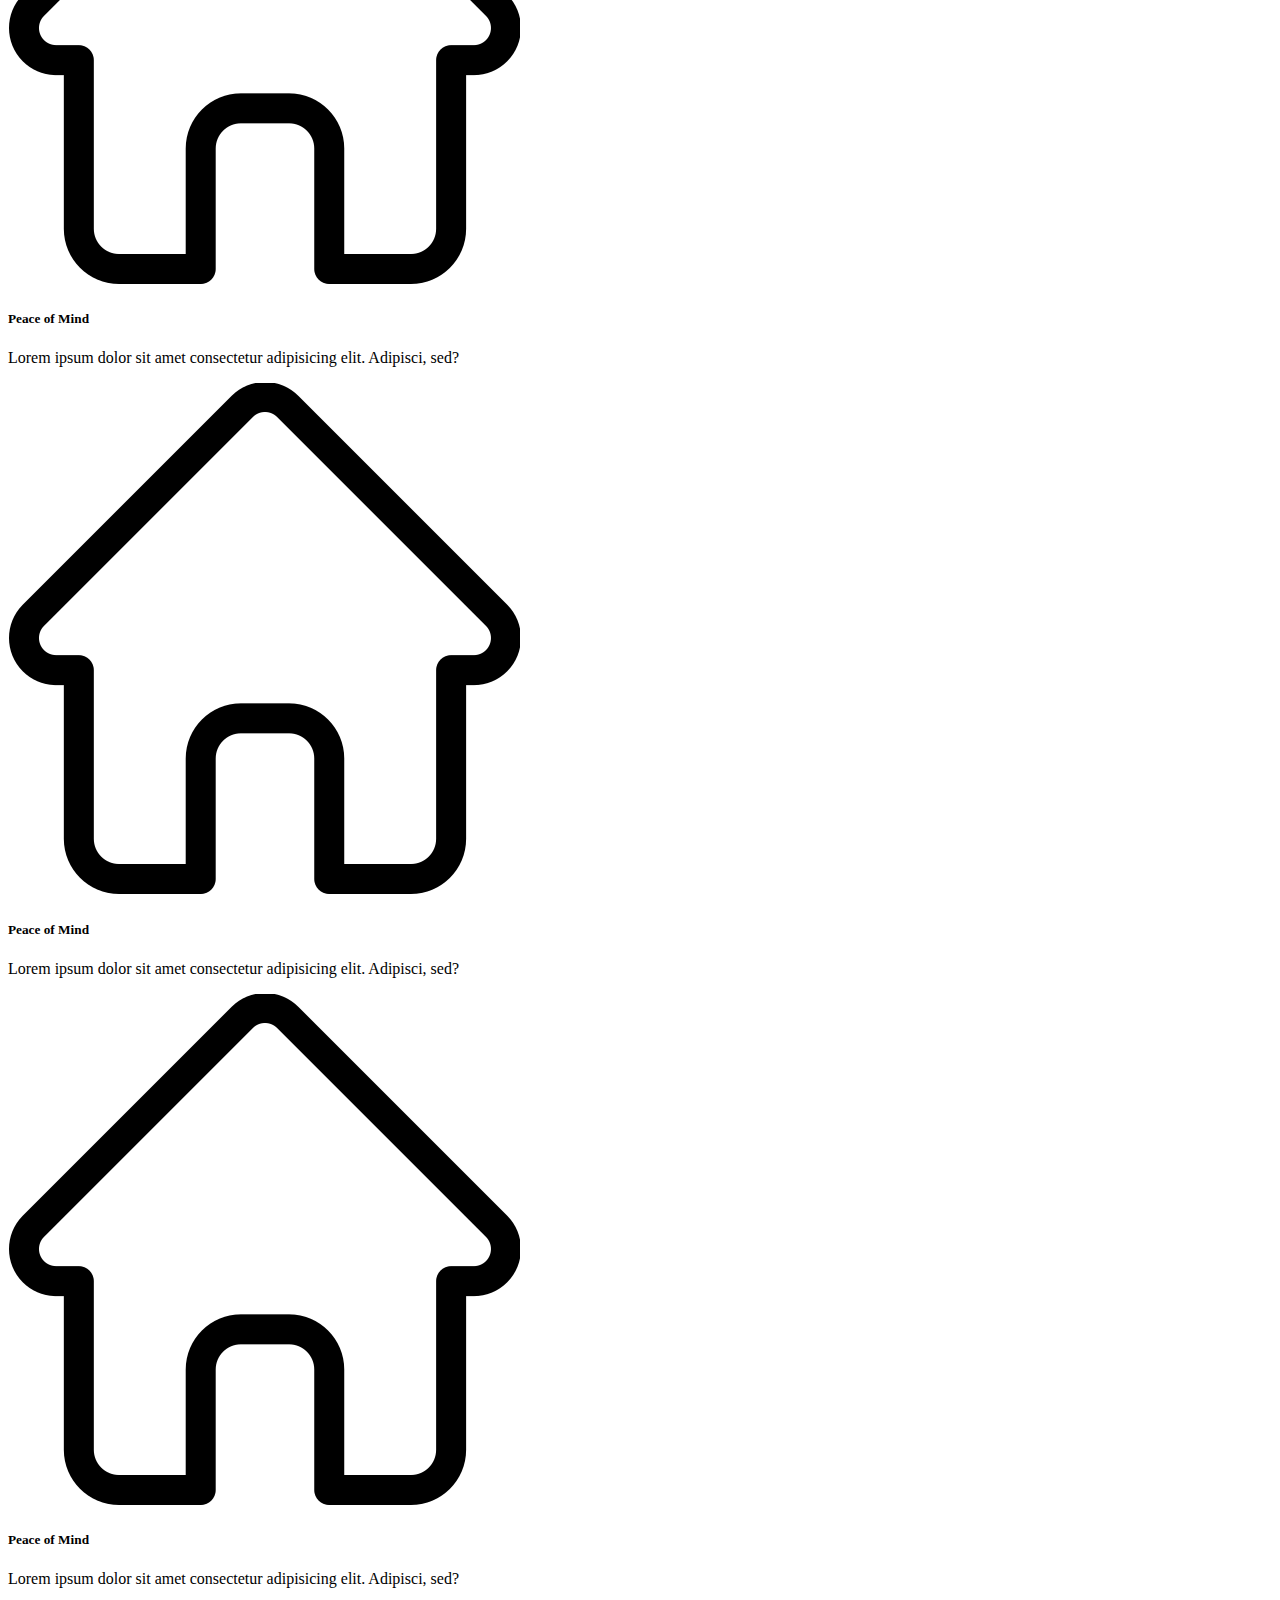
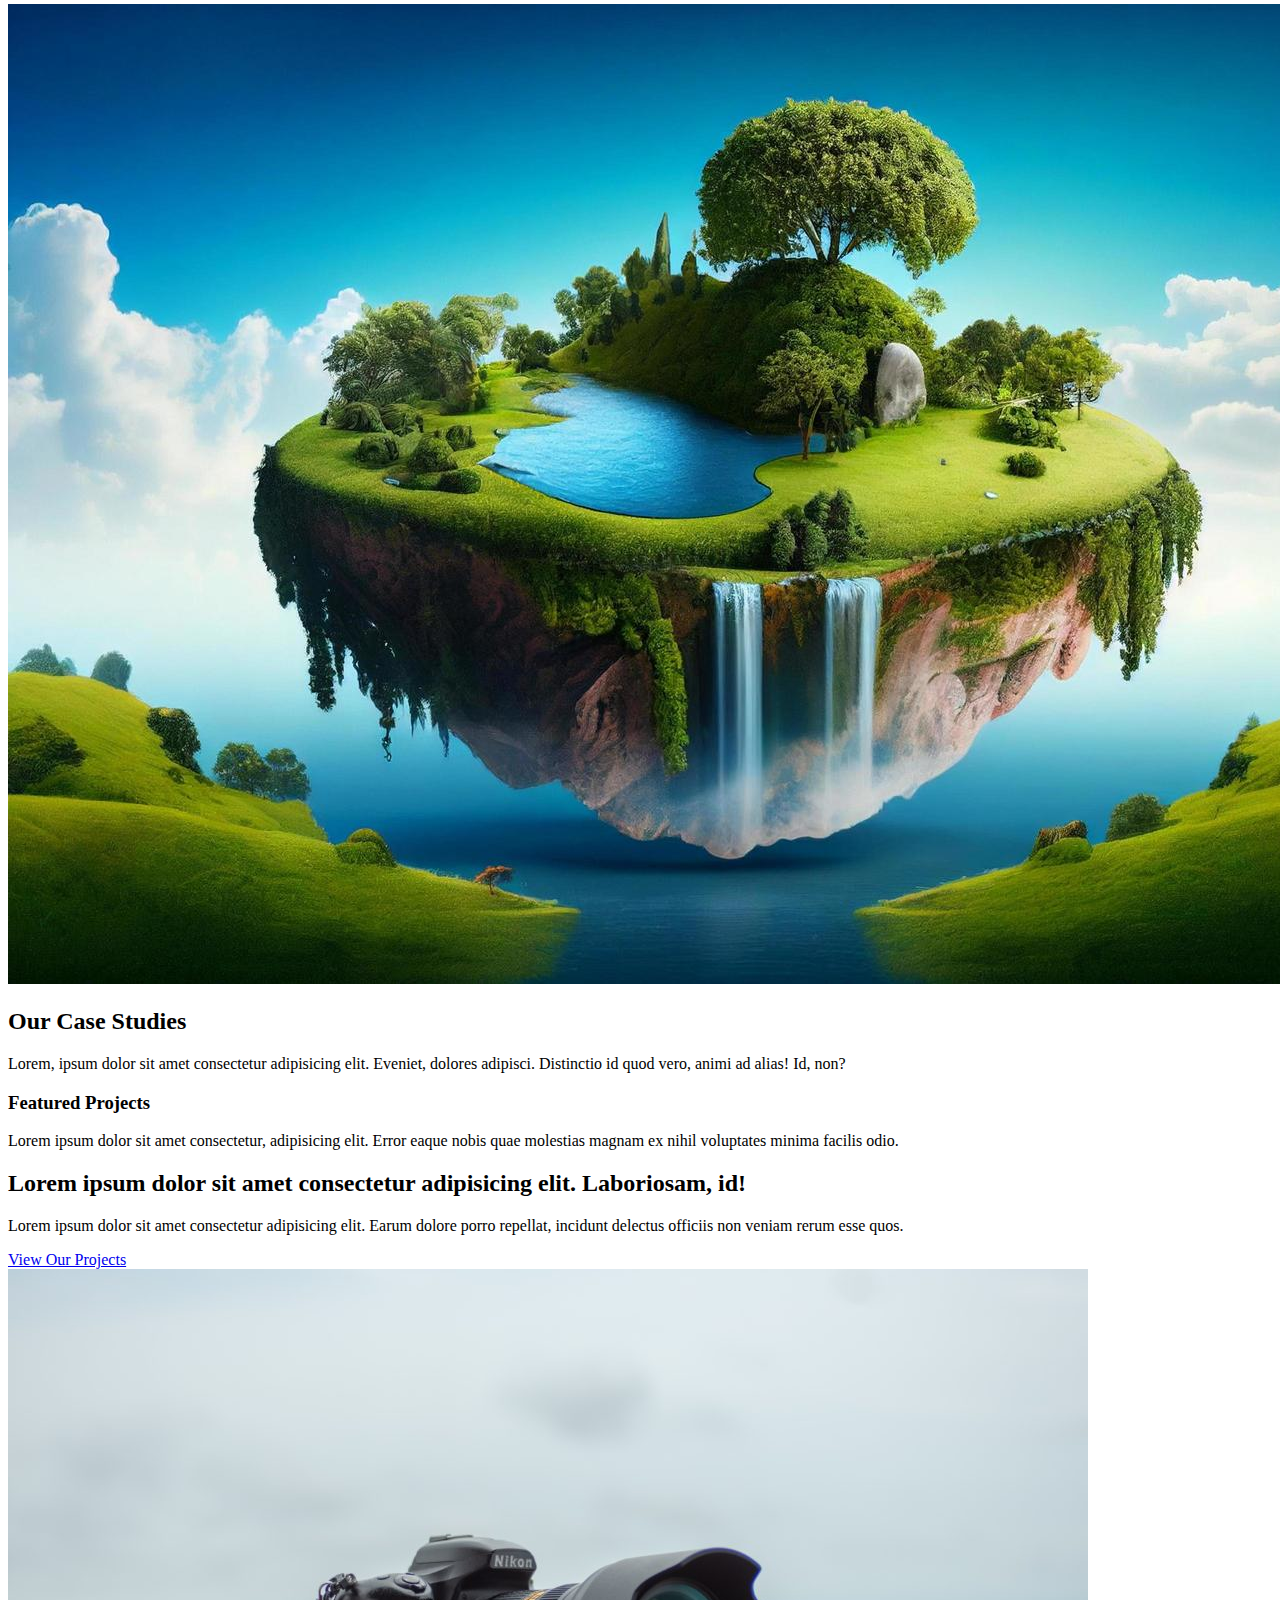
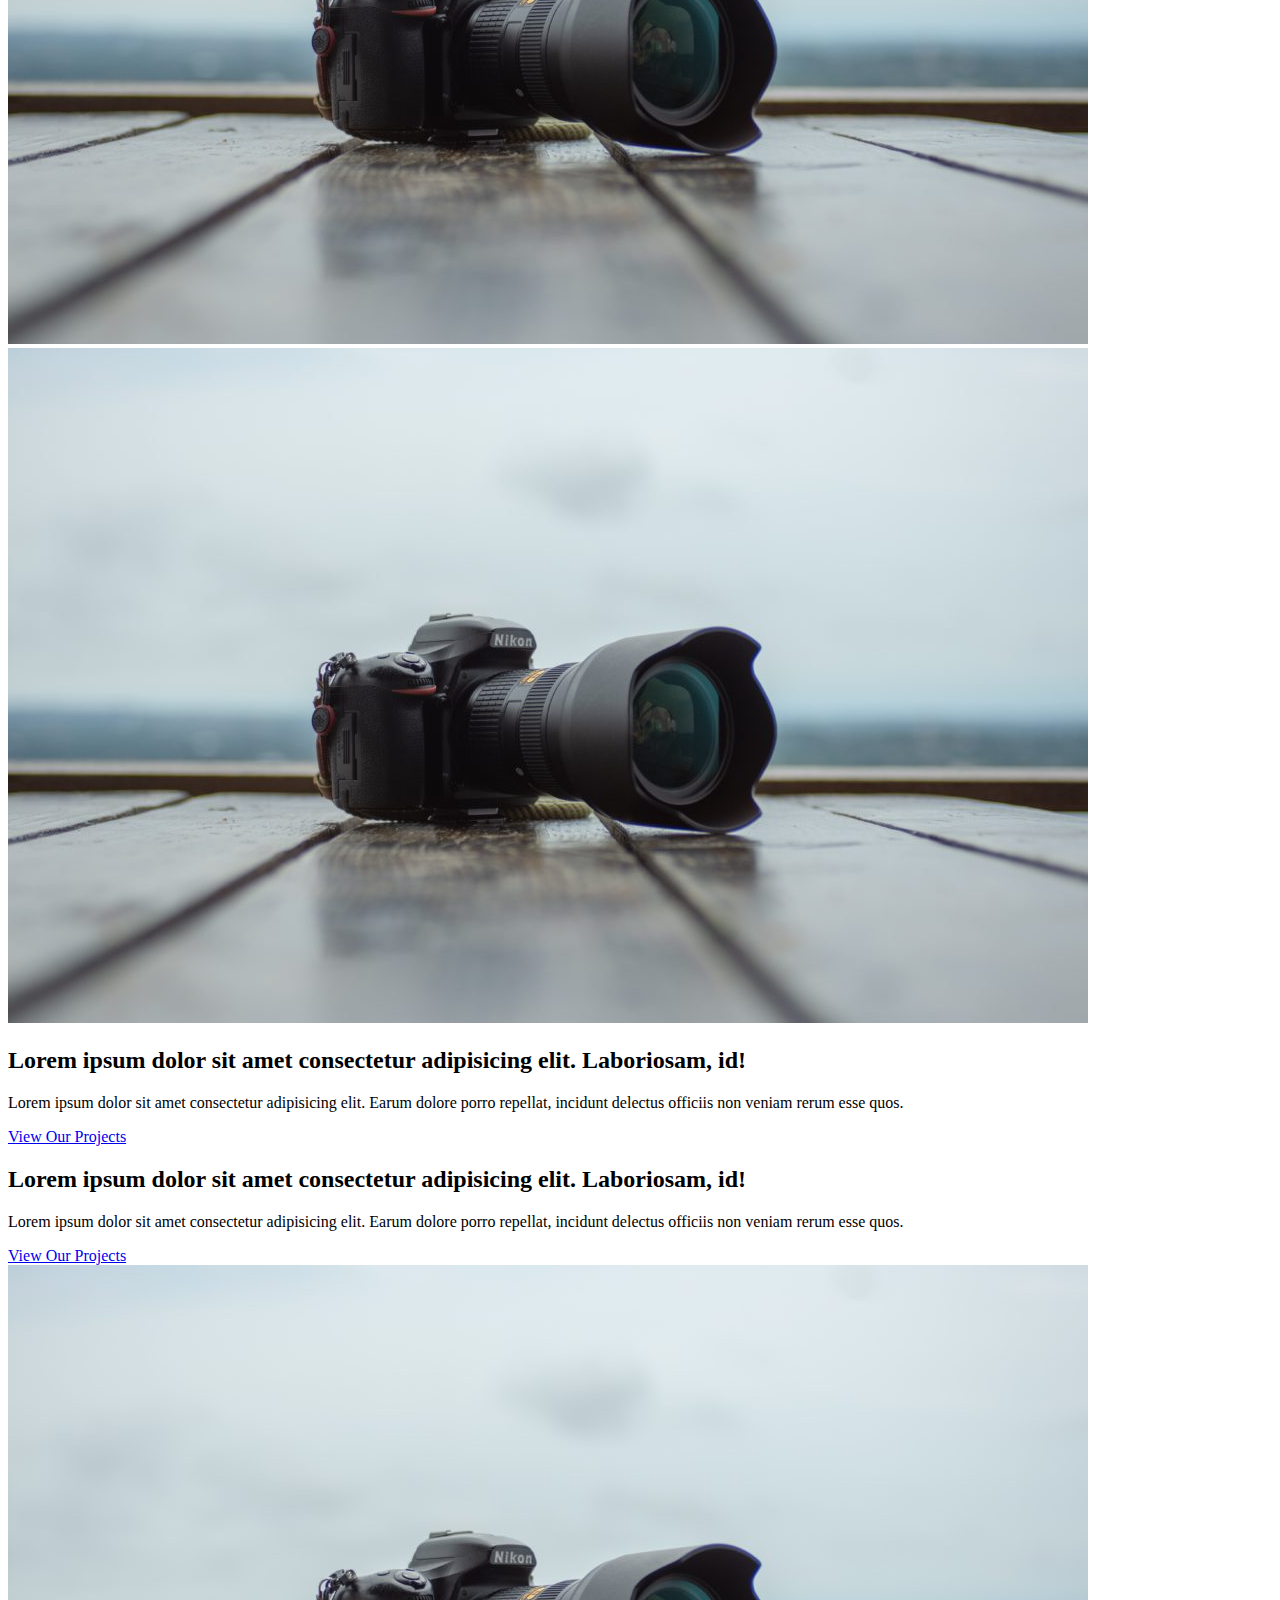
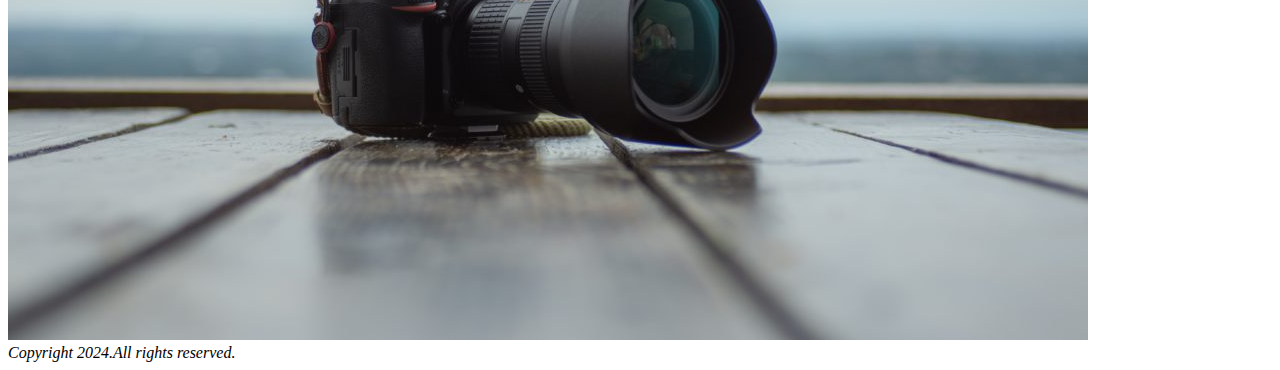
==== commit c1c2fc3e: "day 1" ====
--- a/Day 1/index.html
+++ b/Day 1/index.html
@@ -9,7 +9,7 @@
   <body>
     <div class="container">
       <header class="head">
-        <div class="head__logo">
+        <div class="head__logo">  
           <a href="/" target="_self">Landings</a>
         </div>
         <div class="head__menu">
@@ -146,7 +146,10 @@
 
         <section class="video-container">
           <div class="video-container__bg">
-            <video src="assets/video/10_second_video.mp4" controls></video>
+            <img
+              src="assets/img/fantasy-island-with-waterfalls-3d-illustration-elements-of-this-image-furnished-by-nasa-generative-ai-free-photo.jpg"
+              alt="video-img"
+            >
           </div>
           <div class="compo-title">
             <h2>Our Case Studies</h2>
